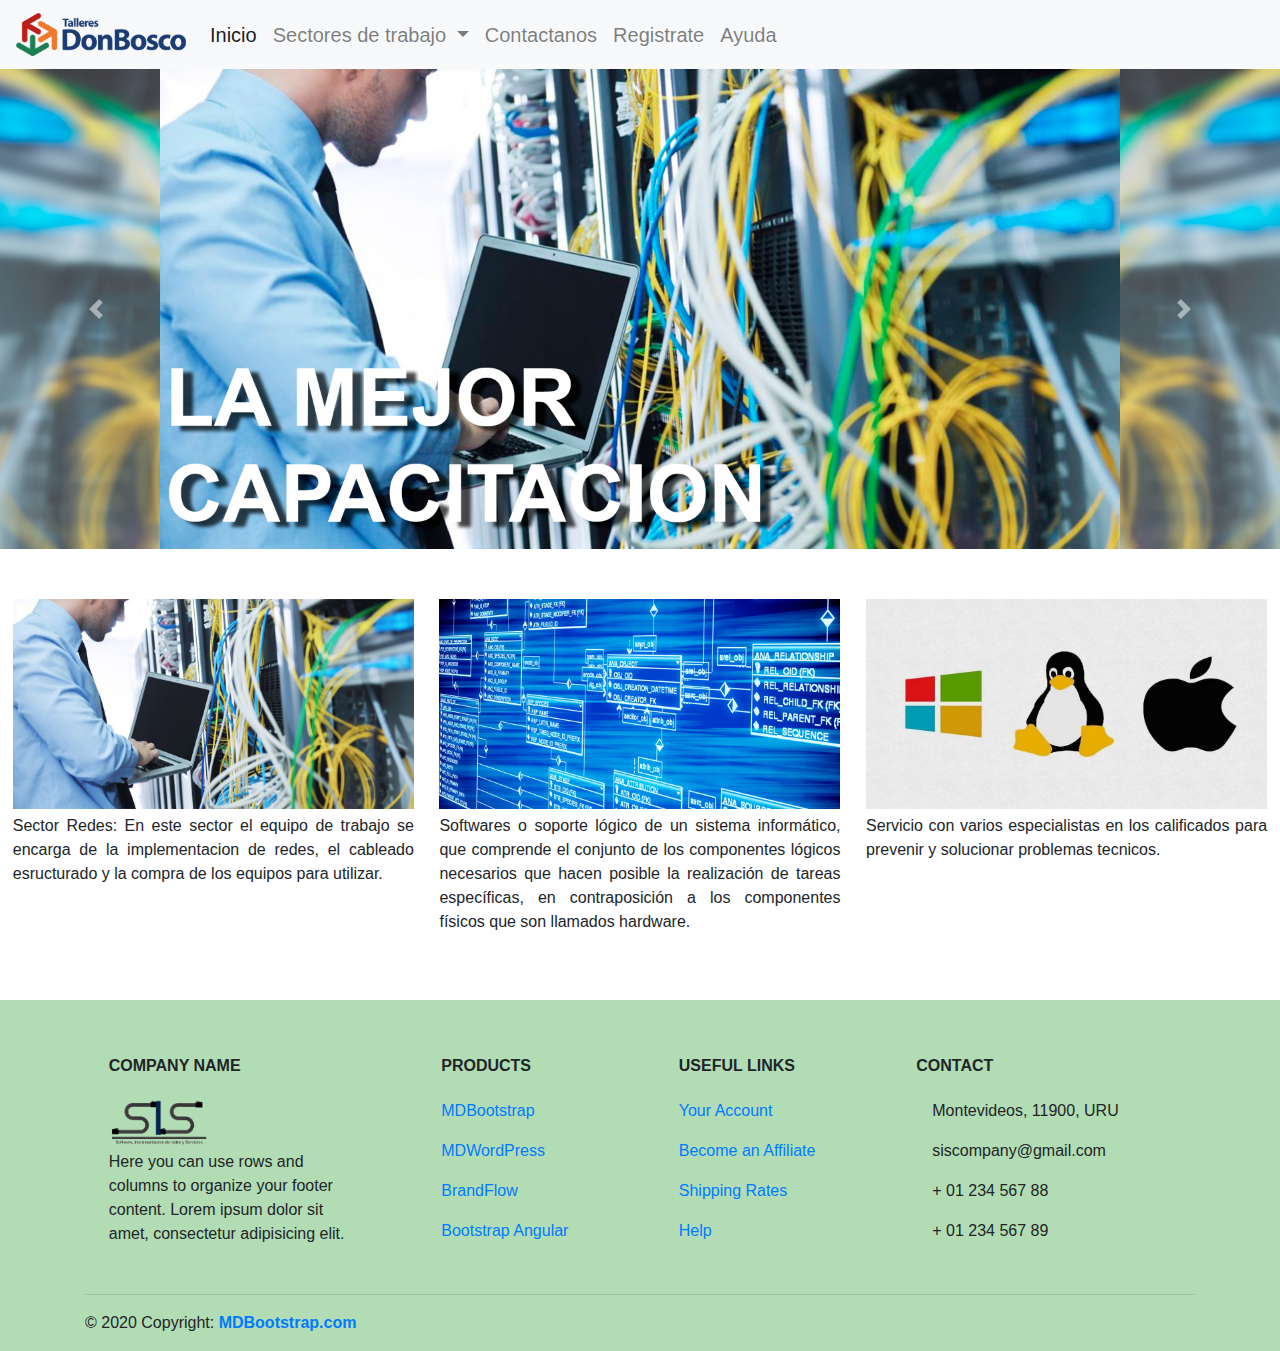
==== index.html @ 2836a7b9 "first commit" ====
<!DOCTYPE html>
<html>
<head>
	<title>SIS</title>
	<link rel="stylesheet" href="https://stackpath.bootstrapcdn.com/bootstrap/4.5.2/css/bootstrap.min.css" integrity="sha384-JcKb8q3iqJ61gNV9KGb8thSsNjpSL0n8PARn9HuZOnIxN0hoP+VmmDGMN5t9UJ0Z" crossorigin="anonymous">
	<link rel="stylesheet" type="text/css" href="css/estilo.css">
</head>
<body>
	<nav class="navbar navbar-expand-lg navbar-light bg-light">
		<a class="navbar-brand" href="proyecto.html"><img src="img/logodonbosco.png" width="170px"></a>
		<button class="navbar-toggler" type="button" data-toggle="collapse" data-target="#navbarNavDropdown" aria-controls="navbarNavDropdown" aria-expanded="false" aria-label="Toggle navigation">
			<span class="navbar-toggler-icon"></span>
		</button>
		<div class="collapse navbar-collapse" id="navbarNavDropdown">
			<ul class="navbar-nav">
				<li class="nav-item active">
					<a class="nav-link" href="proyecto.html">Inicio <span class="sr-only">(current)</span></a>
				</li>
				<li class="nav-item dropdown">
					<a class="nav-link dropdown-toggle" href="#" id="navbarDropdownMenuLink" role="button" data-toggle="dropdown" aria-haspopup="true" aria-expanded="false">
					Sectores de trabajo
					</a>
					<div class="dropdown-menu" aria-labelledby="navbarDropdownMenuLink">
		              <a class="dropdown-item" href="informatica.html">Bachillerato informatica</a>
		              <a class="dropdown-item" href="deporte.html">Bachillerato de deporte</a>
		              <a class="dropdown-item" href="mecanica automotriz.html">Mecanica automotriz</a>
		              <a class="dropdown-item" href="mecanica industrial.html">Mecanica industrial</a>
		              <a class="dropdown-item" href="carpinteria.html">Carpinteria</a>
					  <a class="dropdown-item" href="electrotecnia.html">Electrotecnia</a>
		            </div>
				</li>
				<li class="nav-item">
					<a class="nav-link" href="contacto.html">Contactanos</a>
				</li>
				<li class="nav-item">
					<a class="nav-link" href="registro.html">Registrate</a>
				</li>
				<li class="nav-item">
					<a class="nav-link" href="ayuda.html">Ayuda</a>
				</li>
			</ul>
		</div>
	</nav>
	<div id="carouselExampleControls" class="carousel slide" data-ride="carousel">
		<div class="carousel-inner">
			<div class="carousel-item active">
				<img src="img/SectorRedes1.jpg" class="d-block w-100" alt="...">
			</div>
			<div class="carousel-item">
				<img src="img/SectorBD1.jpg" class="d-block w-100" alt="...">
			</div>
			<div class="carousel-item">
				<img src="img/EquipoTrabajo.jpg" class="d-block w-100" alt="...">
			</div>
		</div>
			<a class="carousel-control-prev" href="#carouselExampleControls" role="button" data-slide="prev">
				<span class="carousel-control-prev-icon" aria-hidden="true"></span>
				<span class="sr-only">Previous</span>
			</a>
			<a class="carousel-control-next" href="#carouselExampleControls" role="button" data-slide="next">
				<span class="carousel-control-next-icon" aria-hidden="true"></span>
				<span class="sr-only">Next</span>
			</a>
	</div>
	<div class="cajon-info">
		<div class="caja-info">
			<div>
			    <img src="img/SectorRedes.jpg" width="100%">
			</div>
			<div class="txt-info">
			    <p>Sector Redes: En este sector el equipo de trabajo se encarga de la implementacion de redes, el cableado esructurado y la compra de los equipos para utilizar. </p>
			</div>
		</div>

		<div class="caja-info">
			<div class="">
			    <img src="img/SectorBD.jpg" width="100%">
			</div>
			<div class="txt-info">
			    <p>Softwares o soporte lógico de un sistema informático, que comprende el conjunto de los componentes lógicos necesarios que hacen posible la realización de tareas específicas, en contraposición a los componentes físicos que son llamados hardware.</p>
			</div>
		</div>
		<div class="caja-info">
			<div class="">
			    <img src="img/SectorSO.jpg" width="100%">
			</div>
			<div class="txt-info">
			    <p>Servicio con varios especialistas en los calificados para prevenir y solucionar problemas tecnicos.</p>
			</div>
		</div>
	</div>
	<!-- Footer -->
	<footer class="page-footer font-small mdb-color pt-4">

	  <!-- Footer Links -->
	  <div class="container text-center text-md-left">

		<!-- Footer links -->
		<div class="row text-center text-md-left mt-3 pb-3">

		  <!-- Grid column -->
		  <div class="col-md-3 col-lg-3 col-xl-3 mx-auto mt-3">
			<h6 class="text-uppercase mb-4 font-weight-bold">Company name</h6>
			<img src="img/LogoOK.png" width="40%">
			<p>Here you can use rows and columns to organize your footer content. Lorem ipsum dolor sit amet,
			  consectetur
			  adipisicing elit.</p>
		  </div>
		  <!-- Grid column -->

		  <hr class="w-100 clearfix d-md-none">

		  <!-- Grid column -->
		  <div class="col-md-2 col-lg-2 col-xl-2 mx-auto mt-3">
			<h6 class="text-uppercase mb-4 font-weight-bold">Products</h6>
			<p>
			  <a href="#!">MDBootstrap</a>
			</p>
			<p>
			  <a href="#!">MDWordPress</a>
			</p>
			<p>
			  <a href="#!">BrandFlow</a>
			</p>
			<p>
			  <a href="#!">Bootstrap Angular</a>
			</p>
		  </div>
		  <!-- Grid column -->

		  <hr class="w-100 clearfix d-md-none">

		  <!-- Grid column -->
		  <div class="col-md-3 col-lg-2 col-xl-2 mx-auto mt-3">
			<h6 class="text-uppercase mb-4 font-weight-bold">Useful links</h6>
			<p>
			  <a href="#!">Your Account</a>
			</p>
			<p>
			  <a href="#!">Become an Affiliate</a>
			</p>
			<p>
			  <a href="#!">Shipping Rates</a>
			</p>
			<p>
			  <a href="#!">Help</a>
			</p>
		  </div>

		  <!-- Grid column -->
		  <hr class="w-100 clearfix d-md-none">

		  <!-- Grid column -->
		  <div class="col-md-4 col-lg-3 col-xl-3 mx-auto mt-3">
			<h6 class="text-uppercase mb-4 font-weight-bold">Contact</h6>
			<p>
			  <i class="fas fa-home mr-3"></i> Montevideos, 11900, URU</p>
			<p>
			  <i class="fas fa-envelope mr-3"></i> siscompany@gmail.com</p>
			<p>
			  <i class="fas fa-phone mr-3"></i> + 01 234 567 88</p>
			<p>
			  <i class="fas fa-print mr-3"></i> + 01 234 567 89</p>
		  </div>
		  <!-- Grid column -->

		</div>
		<!-- Footer links -->

		<hr>

		<!-- Grid row -->
		<div class="row d-flex align-items-center">

		  <!-- Grid column -->
		  <div class="col-md-7 col-lg-8">

			<!--Copyright-->
			<p class="text-center text-md-left">© 2020 Copyright:
			  <a href="https://mdbootstrap.com/">
				<strong> MDBootstrap.com</strong>
			  </a>
			</p>

		  </div>
		  <!-- Grid column -->

		  <!-- Grid column -->
		  <div class="col-md-5 col-lg-4 ml-lg-0">

			<!-- Social buttons -->
			<div class="text-center text-md-right">
			  <ul class="list-unstyled list-inline">
				<li class="list-inline-item">
				  <a class="btn-floating btn-sm rgba-white-slight mx-1">
					<i class="fab fa-facebook-f"></i>
				  </a>
				</li>
				<li class="list-inline-item">
				  <a class="btn-floating btn-sm rgba-white-slight mx-1">
					<i class="fab fa-twitter"></i>
				  </a>
				</li>
				<li class="list-inline-item">
				  <a class="btn-floating btn-sm rgba-white-slight mx-1">
					<i class="fab fa-google-plus-g"></i>
				  </a>
				</li>
				<li class="list-inline-item">
				  <a class="btn-floating btn-sm rgba-white-slight mx-1">
					<i class="fab fa-linkedin-in"></i>
				  </a>
				</li>
			  </ul>
			</div>

		  </div>
		  <!-- Grid column -->

		</div>
		<!-- Grid row -->

	  </div>
	  <!-- Footer Links -->

	</footer>
	<!-- Footer -->
	
<script src="https://code.jquery.com/jquery-3.5.1.slim.min.js" integrity="sha384-DfXdz2htPH0lsSSs5nCTpuj/zy4C+OGpamoFVy38MVBnE+IbbVYUew+OrCXaRkfj" crossorigin="anonymous"></script>
<script src="https://cdn.jsdelivr.net/npm/popper.js@1.16.1/dist/umd/popper.min.js" integrity="sha384-9/reFTGAW83EW2RDu2S0VKaIzap3H66lZH81PoYlFhbGU+6BZp6G7niu735Sk7lN" crossorigin="anonymous"></script>
<script src="https://stackpath.bootstrapcdn.com/bootstrap/4.5.2/js/bootstrap.min.js" integrity="sha384-B4gt1jrGC7Jh4AgTPSdUtOBvfO8shuf57BaghqFfPlYxofvL8/KUEfYiJOMMV+rV" crossorigin="anonymous"></script>
</body>
</html>
---- css/estilo.css ----
.navbar{
	text-align: center;
	font-family: 'Anton', sans-serif;
	font-size: 20px;
}

.cajon-info{
	margin-top: 50px;
	overflow: hidden;
	margin-bottom: 50px;
}

.caja-info{
	width: 31.333%;
	float: left;
	box-sizing: border-box;
	margin-left: 1%;
	margin-right: 1%;
}

.caja-informatica{
	width: 23%;
	float: left;
	box-sizing: border-box;
	margin-left: 1%;
	margin-right: 1%;
}

.titulo-info{
	font-size: 20px;
	text-align: center;
	font-family: 'Patua One', cursive;
	text-decoration: underline;
}

.txt-info{
	margin-top: 5px;
	text-align: justify;
}

.tablaFotos1{
	padding: 10px;
}
.tablaFotos2{
	padding: 10px;
}
.tablaFotos3{
	padding: 10px;
}

.tablaTexto{
	padding: 20px;
}

.tablaTexto1{
	padding: 10px;
}

.tablaTexto2{
	padding: 10px;
}

.tablaTexto3{
	padding: 10px;
}

.mdb-color{
	background: #B2DCB3;
}

.planos{
	margin-top: 20px;
	background: #FF4D21; 
	font-size: 40px;
	text-align: center;
	font-family: 'Anton', sans-serif;
}
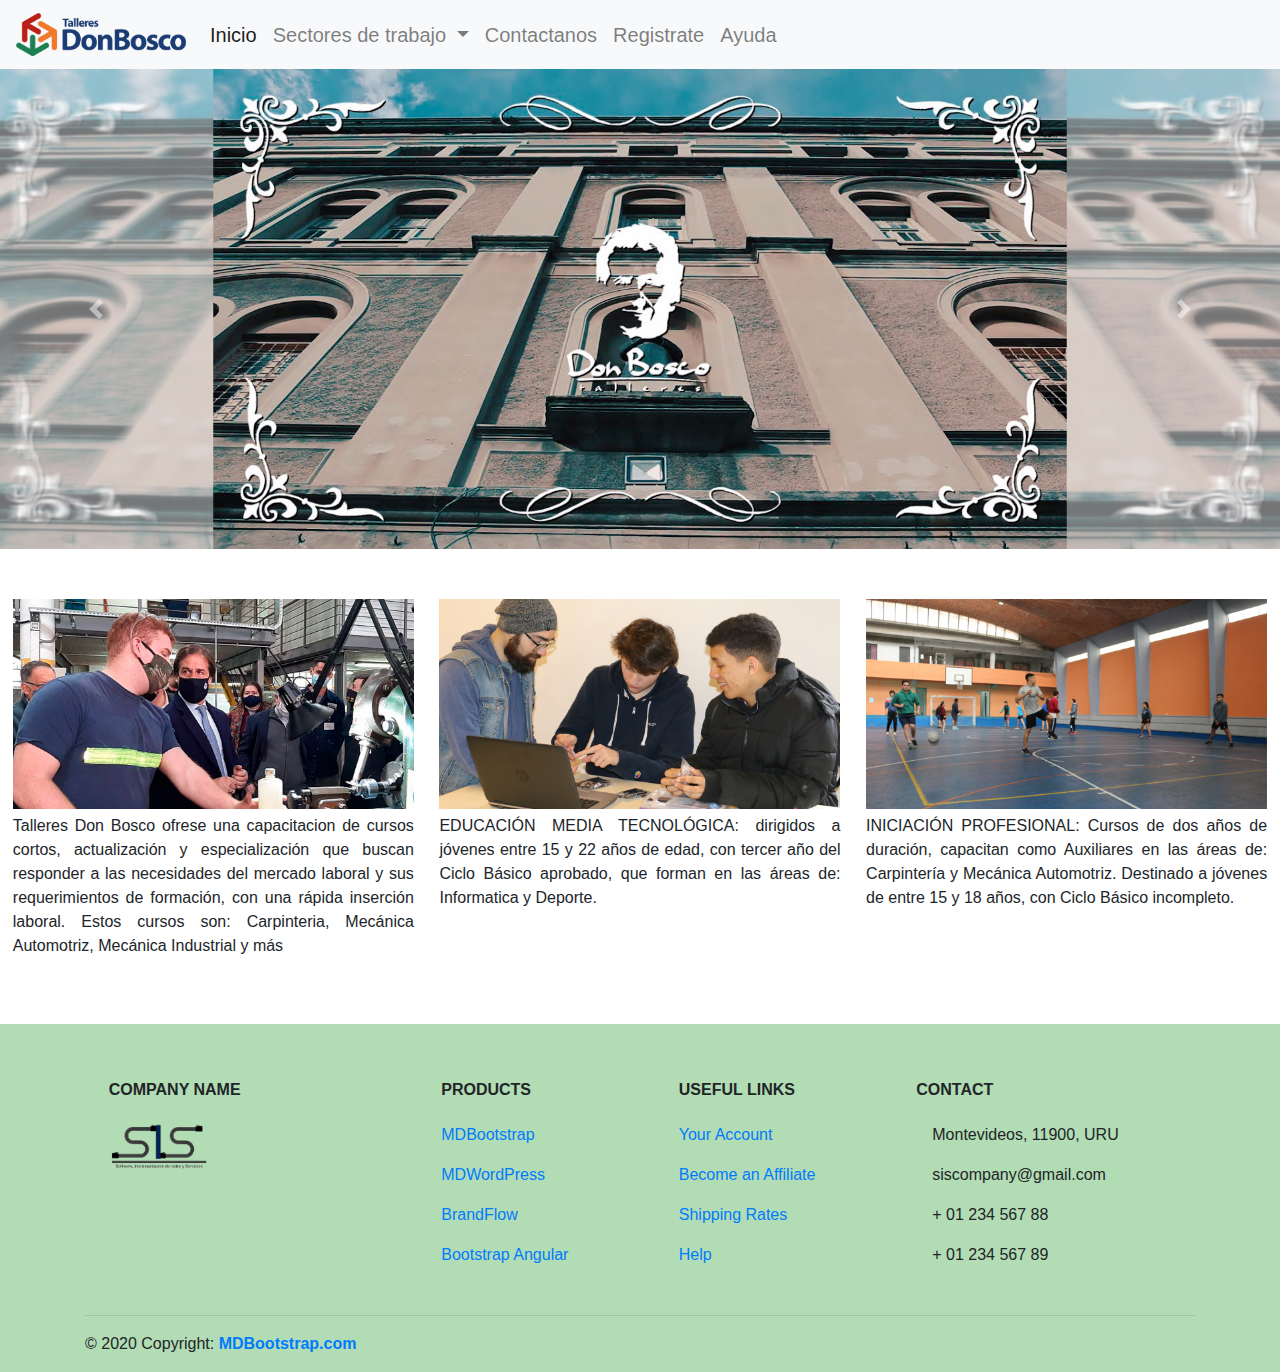
==== commit 018d6651: "secon commit" ====
--- a/index.html
+++ b/index.html
@@ -7,14 +7,14 @@
 </head>
 <body>
 	<nav class="navbar navbar-expand-lg navbar-light bg-light">
-		<a class="navbar-brand" href="proyecto.html"><img src="img/logodonbosco.png" width="170px"></a>
+		<a class="navbar-brand" href="index.html"><img src="img/logodonbosco.png" width="170px"></a>
 		<button class="navbar-toggler" type="button" data-toggle="collapse" data-target="#navbarNavDropdown" aria-controls="navbarNavDropdown" aria-expanded="false" aria-label="Toggle navigation">
 			<span class="navbar-toggler-icon"></span>
 		</button>
 		<div class="collapse navbar-collapse" id="navbarNavDropdown">
 			<ul class="navbar-nav">
 				<li class="nav-item active">
-					<a class="nav-link" href="proyecto.html">Inicio <span class="sr-only">(current)</span></a>
+					<a class="nav-link" href="index.html">Inicio <span class="sr-only">(current)</span></a>
 				</li>
 				<li class="nav-item dropdown">
 					<a class="nav-link dropdown-toggle" href="#" id="navbarDropdownMenuLink" role="button" data-toggle="dropdown" aria-haspopup="true" aria-expanded="false">
@@ -68,7 +68,7 @@
 			    <img src="img/SectorRedes.jpg" width="100%">
 			</div>
 			<div class="txt-info">
-			    <p>Sector Redes: En este sector el equipo de trabajo se encarga de la implementacion de redes, el cableado esructurado y la compra de los equipos para utilizar. </p>
+			    <p>Talleres Don Bosco ofrese una capacitacion de cursos cortos, actualización y especialización que buscan responder a las necesidades del mercado laboral y sus requerimientos de formación, con una rápida inserción laboral. Estos cursos son: Carpinteria, Mecánica Automotriz, Mecánica Industrial y más </p>
 			</div>
 		</div>
 
@@ -77,7 +77,7 @@
 			    <img src="img/SectorBD.jpg" width="100%">
 			</div>
 			<div class="txt-info">
-			    <p>Softwares o soporte lógico de un sistema informático, que comprende el conjunto de los componentes lógicos necesarios que hacen posible la realización de tareas específicas, en contraposición a los componentes físicos que son llamados hardware.</p>
+			    <p>EDUCACIÓN MEDIA TECNOLÓGICA: dirigidos a jóvenes entre 15 y 22 años de edad, con tercer año del Ciclo Básico aprobado, que forman en las áreas de: Informatica y Deporte.</p>
 			</div>
 		</div>
 		<div class="caja-info">
@@ -85,7 +85,7 @@
 			    <img src="img/SectorSO.jpg" width="100%">
 			</div>
 			<div class="txt-info">
-			    <p>Servicio con varios especialistas en los calificados para prevenir y solucionar problemas tecnicos.</p>
+			    <p>INICIACIÓN PROFESIONAL: Cursos de dos años de duración, capacitan como Auxiliares en las áreas de: Carpintería y Mecánica Automotriz. Destinado a jóvenes de entre 15 y 18 años, con Ciclo Básico incompleto. </p>
 			</div>
 		</div>
 	</div>
@@ -102,9 +102,7 @@
 		  <div class="col-md-3 col-lg-3 col-xl-3 mx-auto mt-3">
 			<h6 class="text-uppercase mb-4 font-weight-bold">Company name</h6>
 			<img src="img/LogoOK.png" width="40%">
-			<p>Here you can use rows and columns to organize your footer content. Lorem ipsum dolor sit amet,
-			  consectetur
-			  adipisicing elit.</p>
+			
 		  </div>
 		  <!-- Grid column -->
 
